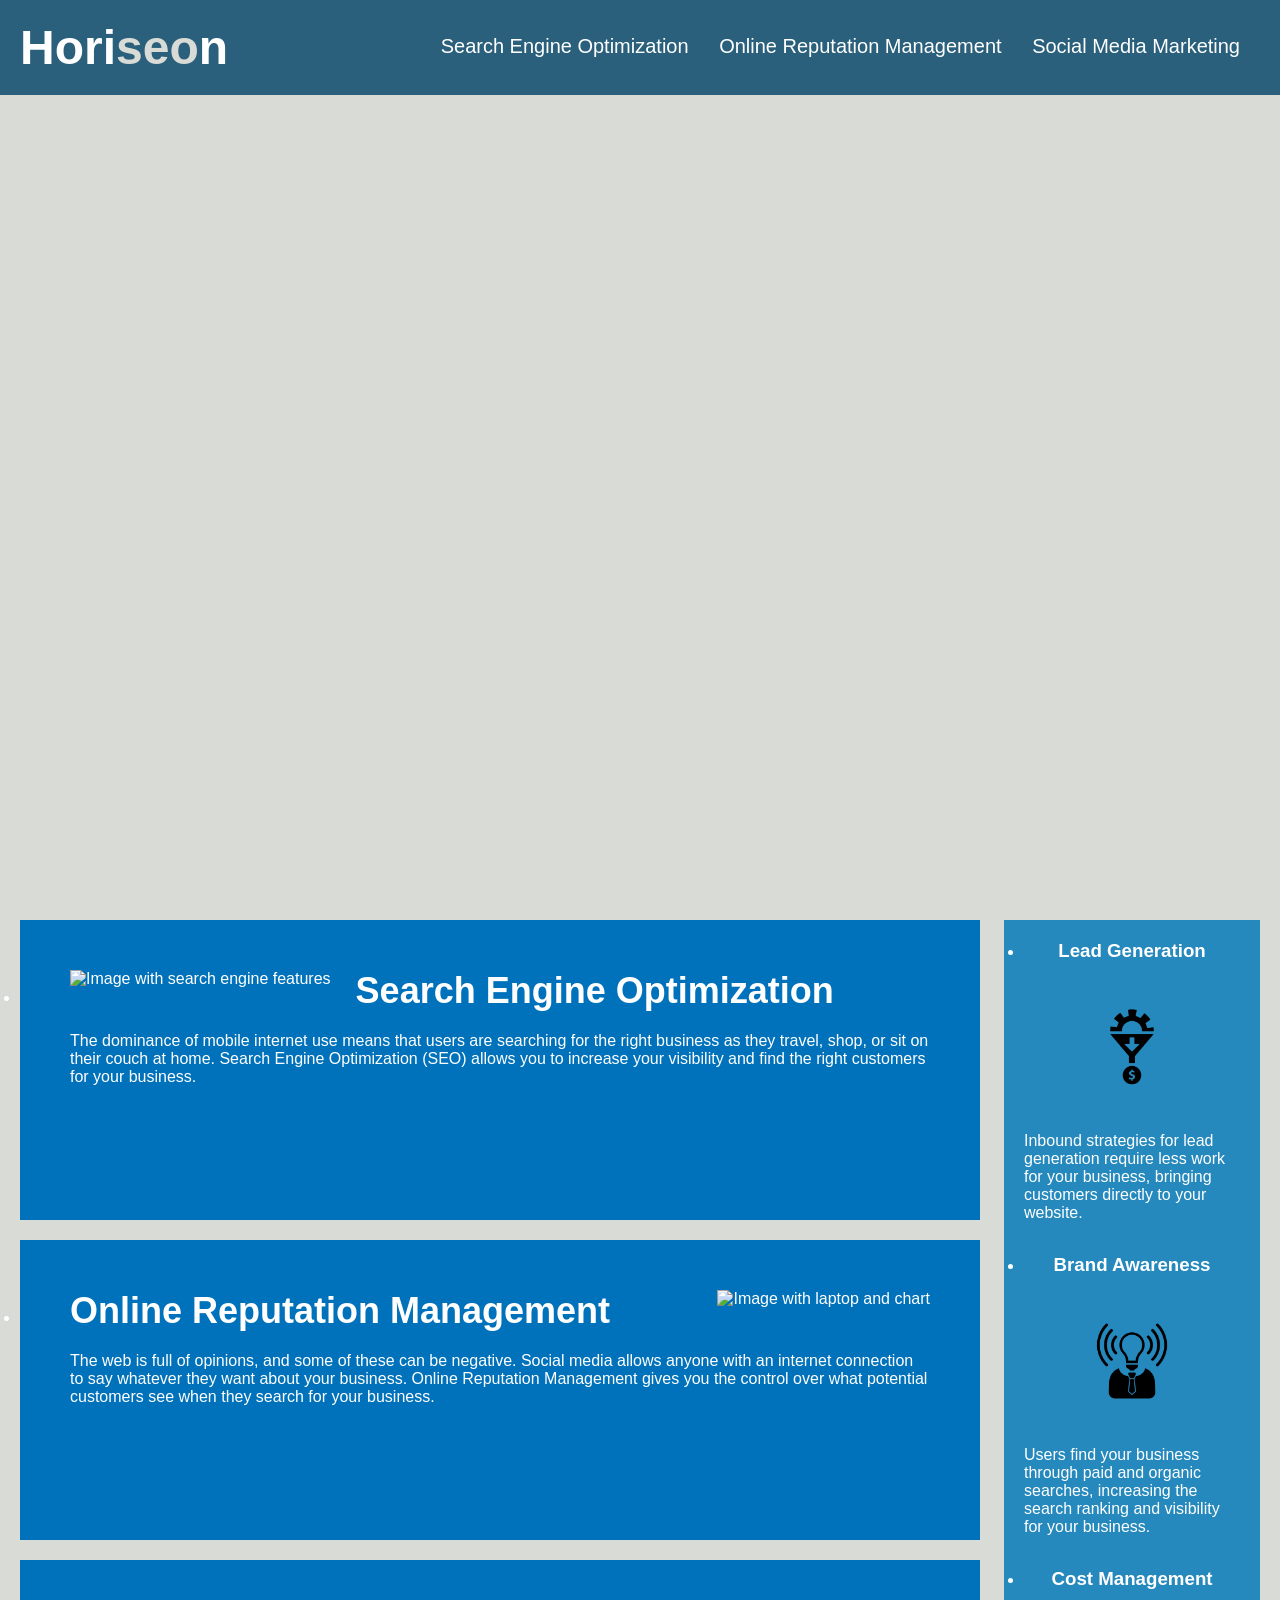
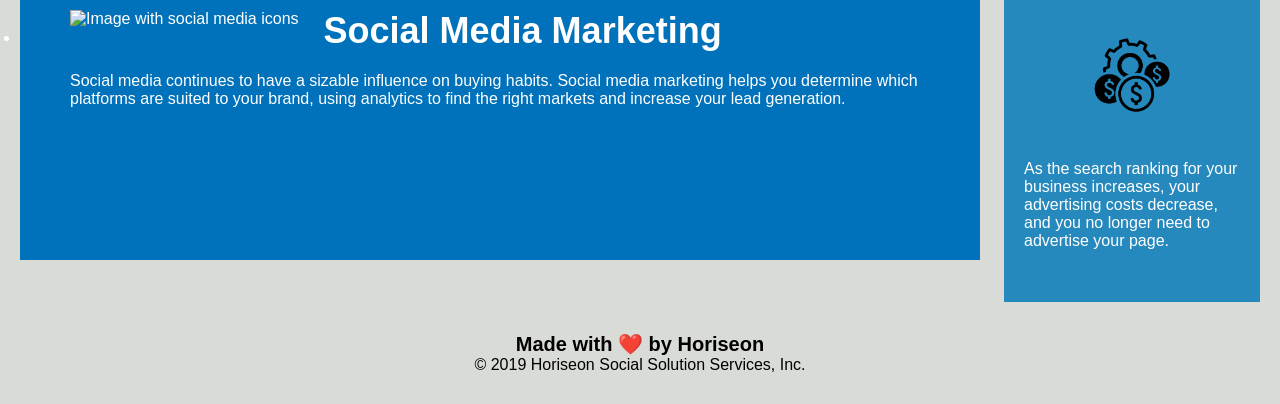
==== index.html @ 9efe94c1 "made some changes to folder names and re-organized them" ====
<!DOCTYPE html>
<html lang="en-us">

<head>
    <meta charset="UTF-8" />
    <link rel="stylesheet" href="./assets/css/style.css">
    <title>Horiseon</title>
</head>

<body>
    <header>
        <h1>Hori<span class="seo">seo</span>n</h1>
        <nav>
            <ul>
                <li>
                    <a href="#search-engine-optimization">Search Engine Optimization</a>
                </li>
                <li>
                    <a href="#online-reputation-management">Online Reputation Management</a>
                </li>
                <li>
                    <a href="#social-media-marketing">Social Media Marketing</a>
                </li>
            </ul>
        </nav>
    </header>

    <main>
        <figure class="hero"></figure>
        <section class="content">
            <ul>
                <li class="search-engine-optimization">
                    <img src="./assets/images/search-engine-optimization.jpg" class="float-left" alt="Image with search engine features"/>
                    <h2>Search Engine Optimization</h2>
                    <p>
                        The dominance of mobile internet use means that users are searching for the right business as they travel, shop, or sit on their couch at home. Search Engine Optimization (SEO) allows you to increase your visibility and find the right customers for your business.
                    </p>
                </li>
                <li id="online-reputation-management" class="online-reputation-management">
                    <img src="./assets/images/online-reputation-management.jpg" class="float-right" alt="Image with laptop and chart"/>
                    <h2>Online Reputation Management</h2>
                    <p>
                        The web is full of opinions, and some of these can be negative. Social media allows anyone with an internet connection to say whatever they want about your business. Online Reputation Management gives you the control over what potential customers see when they search for your business.
                    </p>
                </li>
                <li id="social-media-marketing" class="social-media-marketing">
                    <img src="./assets/images/social-media-marketing.jpg" class="float-left" alt="Image with social media icons"/>
                    <h2>Social Media Marketing</h2>
                    <p>
                        Social media continues to have a sizable influence on buying habits. Social media marketing helps you determine which platforms are suited to your brand, using analytics to find the right markets and increase your lead generation.
                    </p>
                </li>
            </ul>
        </section>
        <section class="benefits">
            <ul>
                <li class="benefit-lead">
                    <h3>Lead Generation</h3>
                    <img src="./assets/images/lead-generation.png" alt="Image with $ sign"/>
                    <p>
                        Inbound strategies for lead generation require less work for your business, bringing customers directly to your website.
                    </p>
                </li>
                <li class="benefit-brand">
                    <h3>Brand Awareness</h3>
                    <img src="./assets/images/brand-awareness.png" alt="Image with bulb sign"/>
                    <p>
                        Users find your business through paid and organic searches, increasing the search ranking and visibility for your business.
                    </p>
                </li>
                <li class="benefit-cost">
                    <h3>Cost Management</h3>
                    <img src="./assets/images/cost-management.png" alt="Image with $ sign"/>
                    <p>
                        As the search ranking for your business increases, your advertising costs decrease, and you no longer need to advertise your page.
                    </p>
                </li>
            </ul>
        </section>
    </main>

    <footer>
        <h2>Made with ❤️️ by Horiseon</h2>
        <p>
            &copy; 2019 Horiseon Social Solution Services, Inc.
        </p>
    </footer>
</body>

</html>
---- assets/css/style.css ----
* {
    box-sizing: border-box;
    padding: 0;
    margin: 0;
}

body {
    background-color: #d9dcd6;
}

header {
    padding: 20px;
    font-family: 'Trebuchet MS', 'Lucida Sans Unicode', 'Lucida Grande', 'Lucida Sans', Arial, sans-serif;
    background-color: #2a607c;
    color: #ffffff;
}

header h1 {
    display: inline-block;
    font-size: 48px;
}

header h1 .seo {
    color: #d9dcd6;
}

header nav {
    padding-top: 15px;
    margin-right: 20px;
    float: right;
    font-family: 'Gill Sans', 'Gill Sans MT', Calibri, 'Trebuchet MS', sans-serif;
    font-size: 20px;
}

header nav ul {
    list-style-type: none;
}

header nav ul li {
    display: inline-block;
    margin-left: 25px;
}

a {
    color: #ffffff;
    text-decoration: none;
}

p {
    font-size: 16px;
}

.hero {
    height: 800px;
    width: 100%;
    margin-bottom: 25px;
    background-image: url("../images/digital-marketing-meeting.jpg");
    background-size: cover;
    background-position: center;
}

.float-left {
    float: left;
    margin-right: 25px;
}

.float-right {
    float: right;
    margin-left: 25px;
}

.content {
    width: 75%;
    display: inline-block;
    margin-left: 20px;
}

.benefits {
    margin-right: 20px;
    padding: 20px;
    clear: both;
    float: right;
    width: 20%;
    height: 100%;
    font-family: 'Gill Sans', 'Gill Sans MT', Calibri, 'Trebuchet MS', sans-serif;
    background-color: #2589bd;
}

.benefit-lead {
    margin-bottom: 32px;
    color: #ffffff;
}

.benefit-brand {
    margin-bottom: 32px;
    color: #ffffff;
}

.benefit-cost {
    margin-bottom: 32px;
    color: #ffffff;
}

.benefit-lead h3 {
    margin-bottom: 10px;
    text-align: center;
}

.benefit-brand h3 {
    margin-bottom: 10px;
    text-align: center;
}

.benefit-cost h3 {
    margin-bottom: 10px;
    text-align: center;
}

.benefit-lead img {
    display: block;
    margin: 10px auto;
    max-width: 150px;
}

.benefit-brand img {
    display: block;
    margin: 10px auto;
    max-width: 150px;
}

.benefit-cost img {
    display: block;
    margin: 10px auto;
    max-width: 150px;
}

.search-engine-optimization {
    margin-bottom: 20px;
    padding: 50px;
    height: 300px;
    font-family: 'Gill Sans', 'Gill Sans MT', Calibri, 'Trebuchet MS', sans-serif;
    background-color: #0072bb;
    color: #ffffff;
}

.online-reputation-management {
    margin-bottom: 20px;
    padding: 50px;
    height: 300px;
    font-family: 'Gill Sans', 'Gill Sans MT', Calibri, 'Trebuchet MS', sans-serif;
    background-color: #0072bb;
    color: #ffffff;
}

.social-media-marketing {
    margin-bottom: 20px;
    padding: 50px;
    height: 300px;
    font-family: 'Gill Sans', 'Gill Sans MT', Calibri, 'Trebuchet MS', sans-serif;
    background-color: #0072bb;
    color: #ffffff;
}

.search-engine-optimization img {
    max-height: 200px;
}

.online-reputation-management img {
    max-height: 200px;
}

.social-media-marketing img {
    max-height: 200px;
}

.search-engine-optimization h2 {
    margin-bottom: 20px;
    font-size: 36px;
}

.online-reputation-management h2 {
    margin-bottom: 20px;
    font-size: 36px;
}

.social-media-marketing h2 {
    margin-bottom: 20px;
    font-size: 36px;
}

footer {
    padding: 30px;
    clear: both;
    font-family: 'Trebuchet MS', 'Lucida Sans Unicode', 'Lucida Grande', 'Lucida Sans', Arial, sans-serif;
    text-align: center;
}

footer h2 {
    font-size: 20px;
}
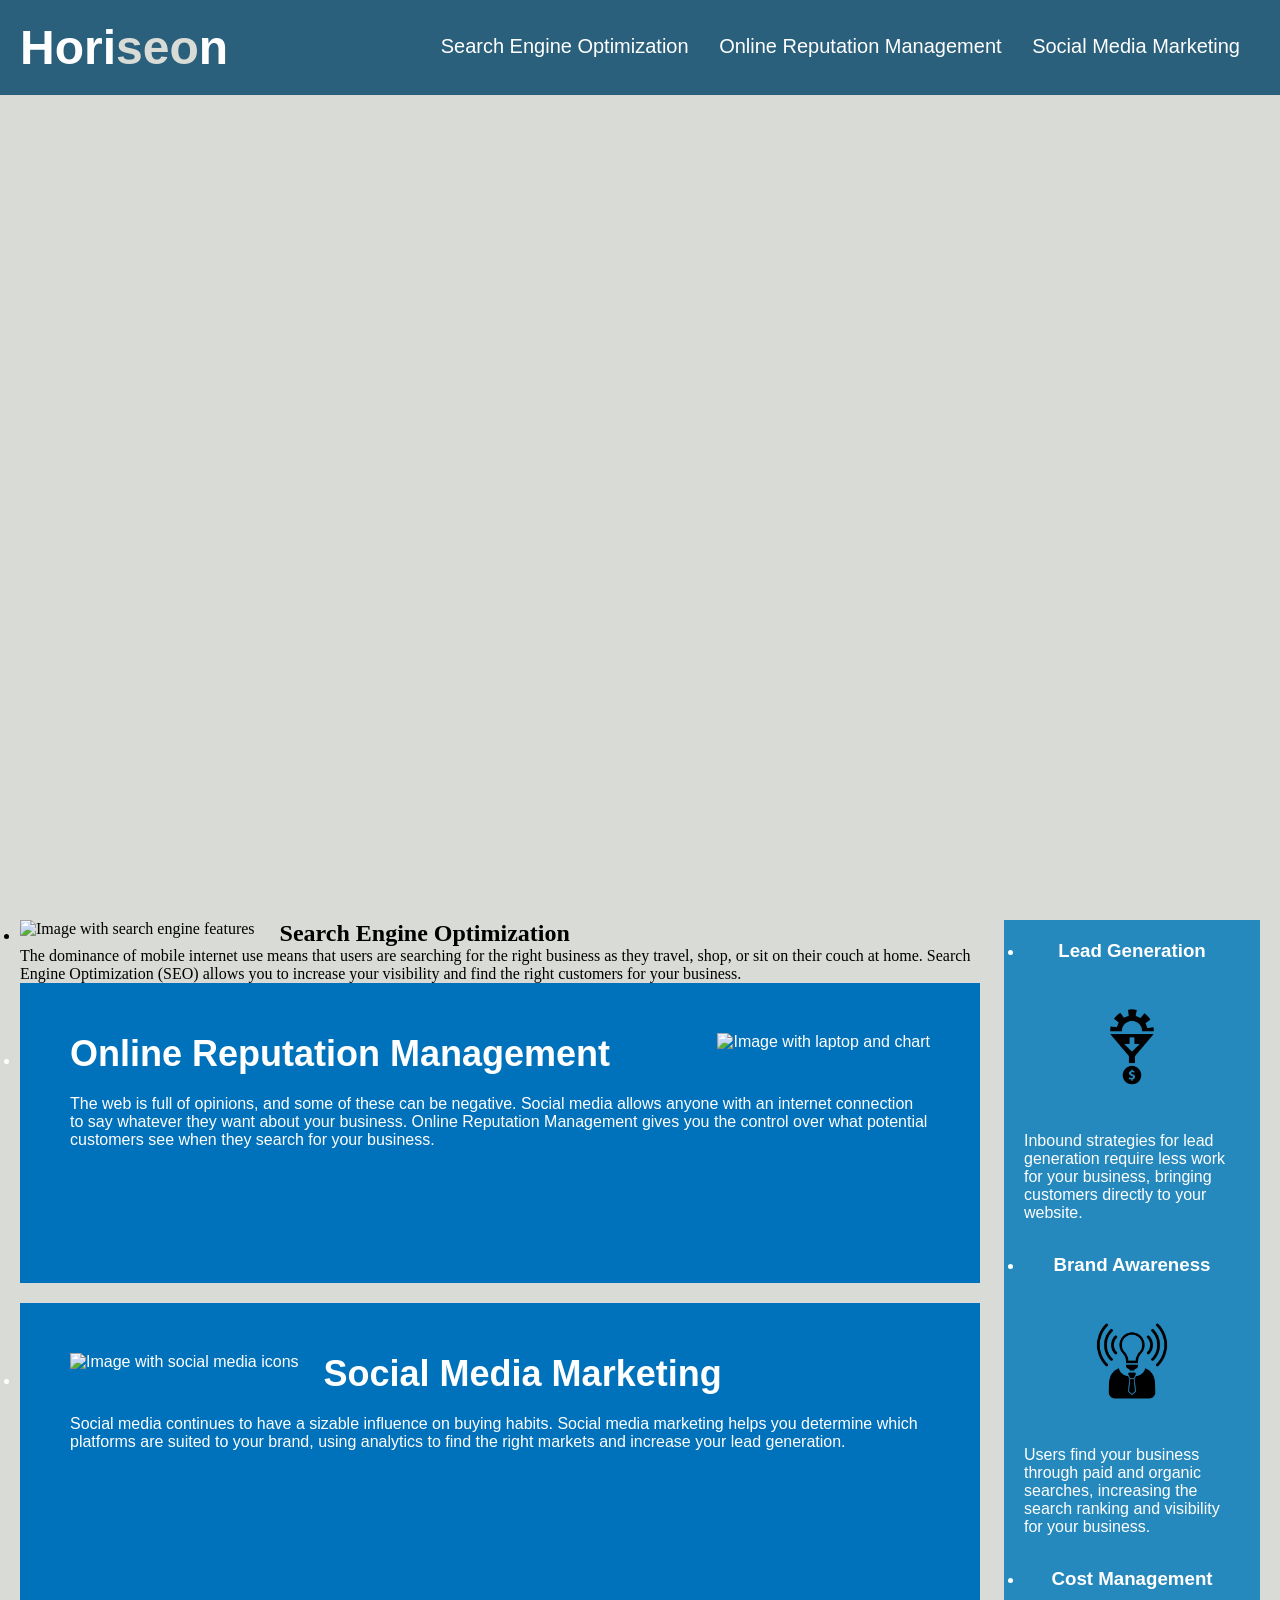
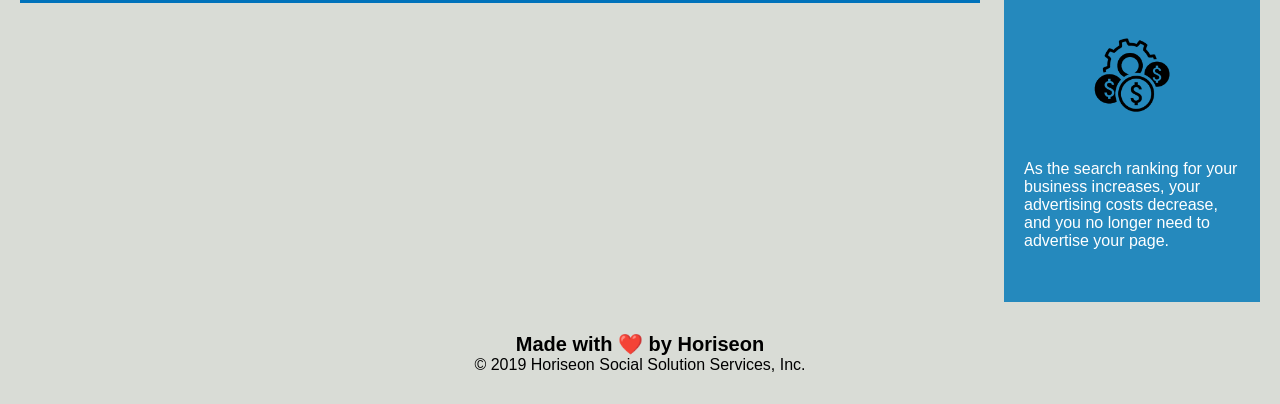
==== commit 38e83307: "small change in index.html" ====
--- a/index.html
+++ b/index.html
@@ -29,7 +29,7 @@
         <figure class="hero"></figure>
         <section class="content">
             <ul>
-                <li class="search-engine-optimization">
+                <li id="search-engine-optimization">
                     <img src="./assets/images/search-engine-optimization.jpg" class="float-left" alt="Image with search engine features"/>
                     <h2>Search Engine Optimization</h2>
                     <p>
--- a/assets/css/style.css
+++ b/assets/css/style.css
@@ -4,9 +4,13 @@
     margin: 0;
 }
 
+/* Sets background color for entire page */
+
 body {
     background-color: #d9dcd6;
 }
+
+/* Sets font family, padding and background color for header */
 
 header {
     padding: 20px;
@@ -15,14 +19,20 @@
     color: #ffffff;
 }
 
+/* Sets font size for h1 element */
+
 header h1 {
     display: inline-block;
     font-size: 48px;
 }
 
+/* Sets text color for particular text within span element */
+
 header h1 .seo {
     color: #d9dcd6;
 }
+
+/* Sets padding top, margin right, font size and font family for nav element in header */
 
 header nav {
     padding-top: 15px;
@@ -36,19 +46,27 @@
     list-style-type: none;
 }
 
+/* Sets list's left margin in header */
+
 header nav ul li {
     display: inline-block;
     margin-left: 25px;
 }
 
+/* Sets text color of anchor tags in header */
+
 a {
     color: #ffffff;
     text-decoration: none;
 }
+
+/* Sets font size of text in paragraph element */
 
 p {
     font-size: 16px;
 }
+
+/* Sets styling for the image below header */
 
 .hero {
     height: 800px;
@@ -59,21 +77,29 @@
     background-position: center;
 }
 
+/* Float image to left of the page */
+
 .float-left {
     float: left;
     margin-right: 25px;
 }
 
+/* Float image to right of the page */
+
 .float-right {
     float: right;
     margin-left: 25px;
 }
+
+/* Sets this section with width of 75% and left margin of 20px */
 
 .content {
     width: 75%;
     display: inline-block;
     margin-left: 20px;
 }
+
+/* Sets this section with width of 20%, right margin of 20px, padding, font family and background color */
 
 .benefits {
     margin-right: 20px;
@@ -86,6 +112,8 @@
     background-color: #2589bd;
 }
 
+/* Sets styling for different list items of benefits section */
+
 .benefit-lead {
     margin-bottom: 32px;
     color: #ffffff;
@@ -134,6 +162,8 @@
     max-width: 150px;
 }
 
+/* Sets styling for search engine optimization text */
+
 .search-engine-optimization {
     margin-bottom: 20px;
     padding: 50px;
@@ -143,6 +173,8 @@
     color: #ffffff;
 }
 
+/* Sets styling for online reputation management text */
+
 .online-reputation-management {
     margin-bottom: 20px;
     padding: 50px;
@@ -152,6 +184,8 @@
     color: #ffffff;
 }
 
+/* Sets styling for social media marketing text */
+
 .social-media-marketing {
     margin-bottom: 20px;
     padding: 50px;
@@ -161,32 +195,46 @@
     color: #ffffff;
 }
 
+/* Sets height for search engine optimization image */
+
 .search-engine-optimization img {
     max-height: 200px;
 }
 
+/* Sets height for online reputation management image */
+
 .online-reputation-management img {
     max-height: 200px;
 }
 
+/* Sets height for social media marketing image */
+
 .social-media-marketing img {
     max-height: 200px;
 }
 
+/* Sets margin and font size for h2 element inside search-engine-optimization class */
+
 .search-engine-optimization h2 {
     margin-bottom: 20px;
     font-size: 36px;
 }
 
+/* Sets margin and font size for h2 element inside online-reputation-management class */
+
 .online-reputation-management h2 {
     margin-bottom: 20px;
     font-size: 36px;
 }
 
+/* Sets margin and font size for h2 element inside social-media-marketing class */
+
 .social-media-marketing h2 {
     margin-bottom: 20px;
     font-size: 36px;
 }
+
+/* Sets footer padding, font family and text alignment */
 
 footer {
     padding: 30px;
@@ -195,6 +243,8 @@
     text-align: center;
 }
 
+/* Sets footer h2 element font size */
+
 footer h2 {
     font-size: 20px;
 }
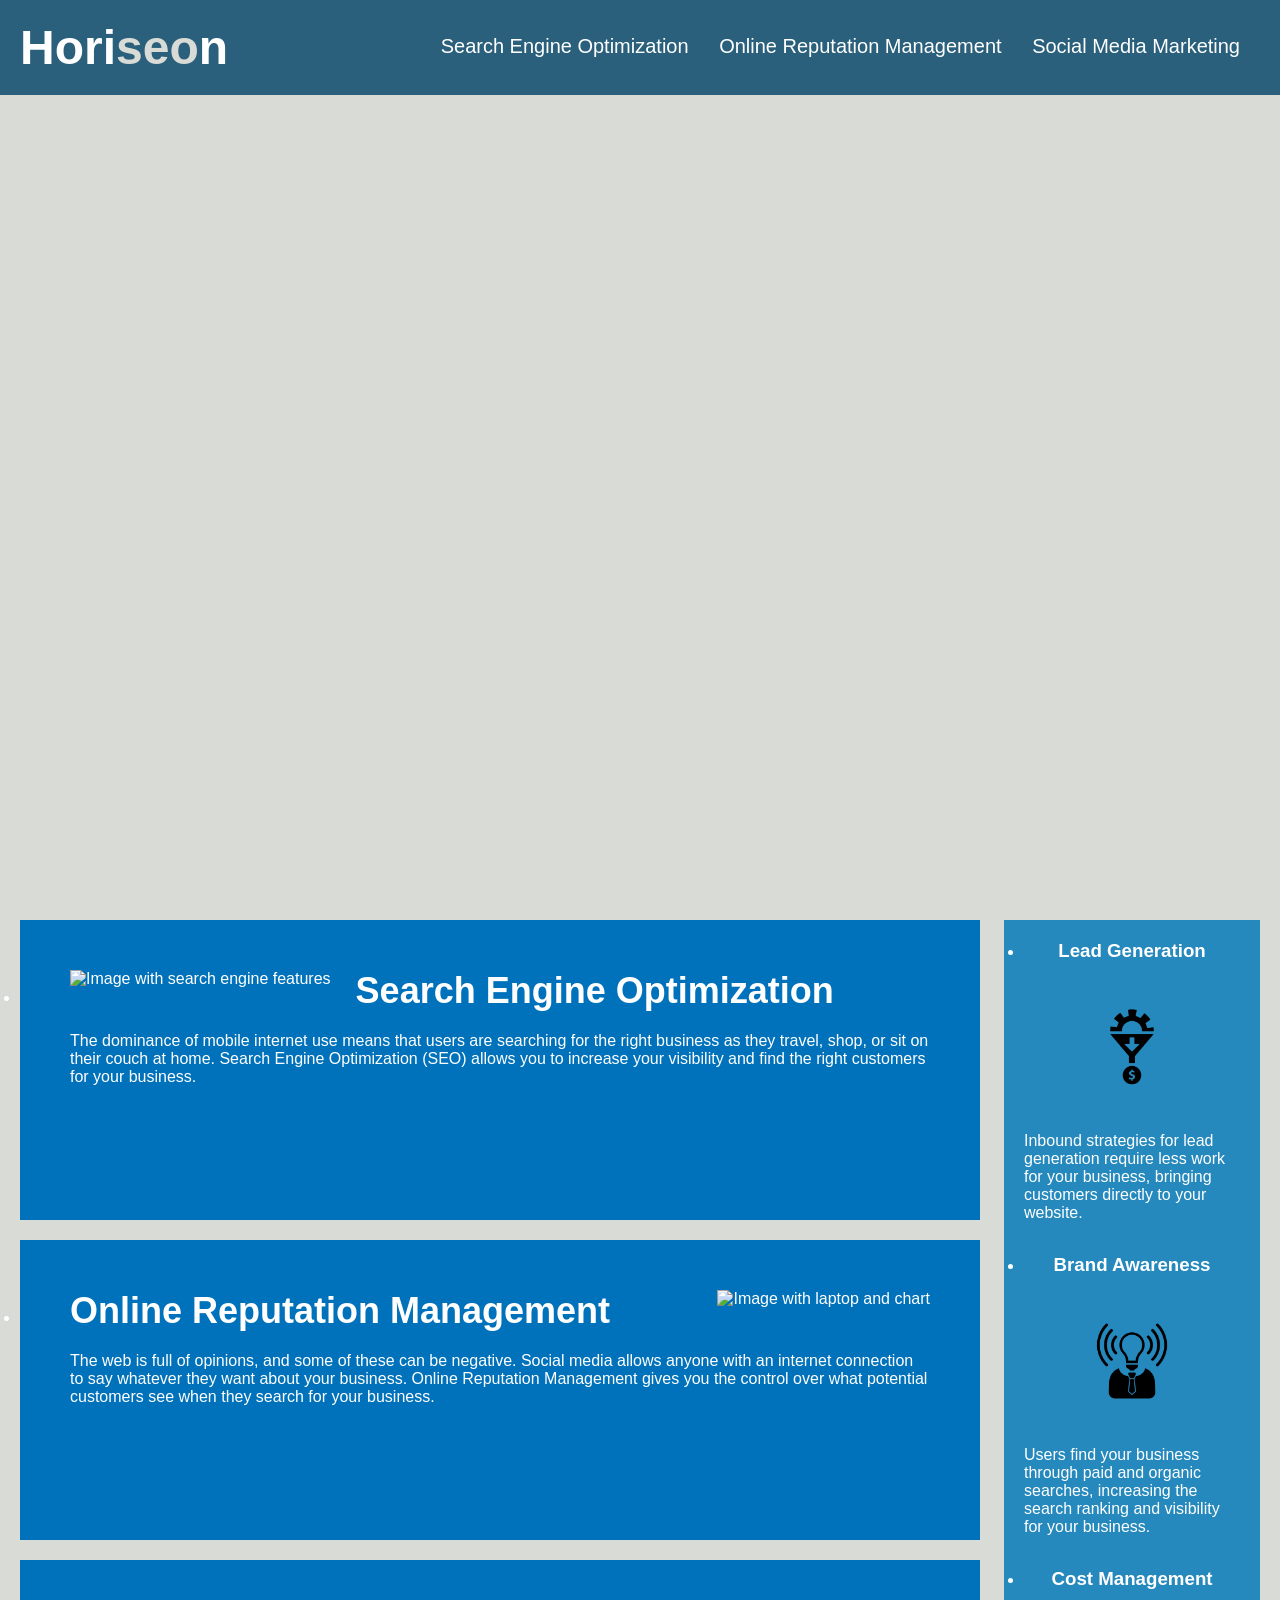
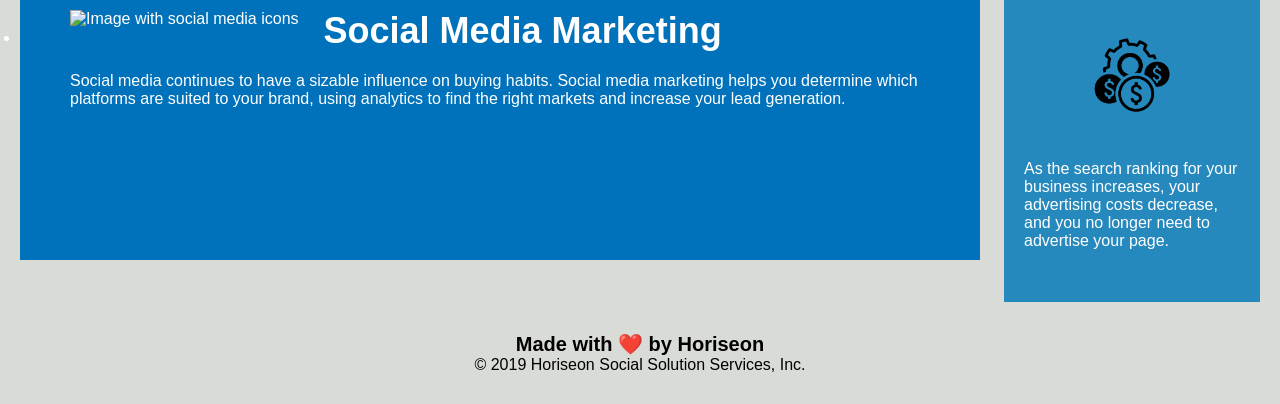
==== commit 7b2eefe2: "fixed href for search engine optimization" ====
--- a/index.html
+++ b/index.html
@@ -29,7 +29,7 @@
         <figure class="hero"></figure>
         <section class="content">
             <ul>
-                <li id="search-engine-optimization">
+                <li id="search-engine-optimization" class="search-engine-optimization">
                     <img src="./assets/images/search-engine-optimization.jpg" class="float-left" alt="Image with search engine features"/>
                     <h2>Search Engine Optimization</h2>
                     <p>
